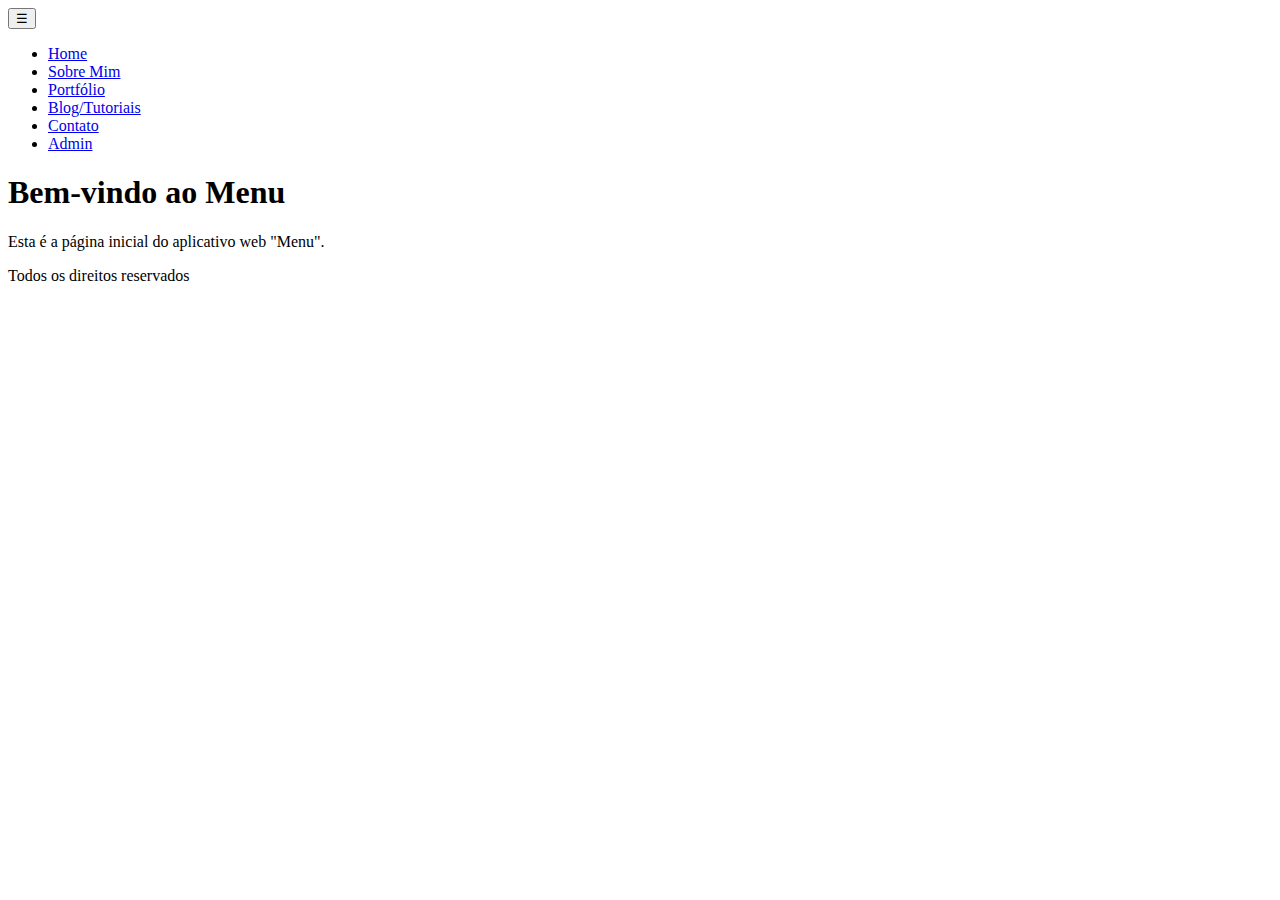
==== index.html @ 0880941c "Add files via upload" ====
<!DOCTYPE html>
<html lang="pt-BR">
<head>
    <meta charset="UTF-8">
    <meta name="viewport" content="width=device-width, initial-scale=1.0">
    <title>Menu - Home</title>
    <link rel="stylesheet" href="css/styles.css">
</head>
<body>
    <header>
        <nav>
            <button id="menu-toggle" aria-label="Toggle navigation menu">☰</button>
            <ul id="nav-menu">
                <li><a href="index.html">Home</a></li>
                <li><a href="about.html">Sobre Mim</a></li>
                <li><a href="portfolio.html">Portfólio</a></li>
                <li><a href="blog.html">Blog/Tutoriais</a></li>
                <li><a href="contact.html">Contato</a></li>
                <li><a href="admin.html">Admin</a></li>
            </ul>
        </nav>
    </header>

    <main>
        <h1>Bem-vindo ao Menu</h1>
        <p>Esta é a página inicial do aplicativo web "Menu".</p>
    </main>

    <footer>
        <p>Todos os direitos reservados</p>
    </footer>

    <script src="js/script.js"></script>
</body>
</html>
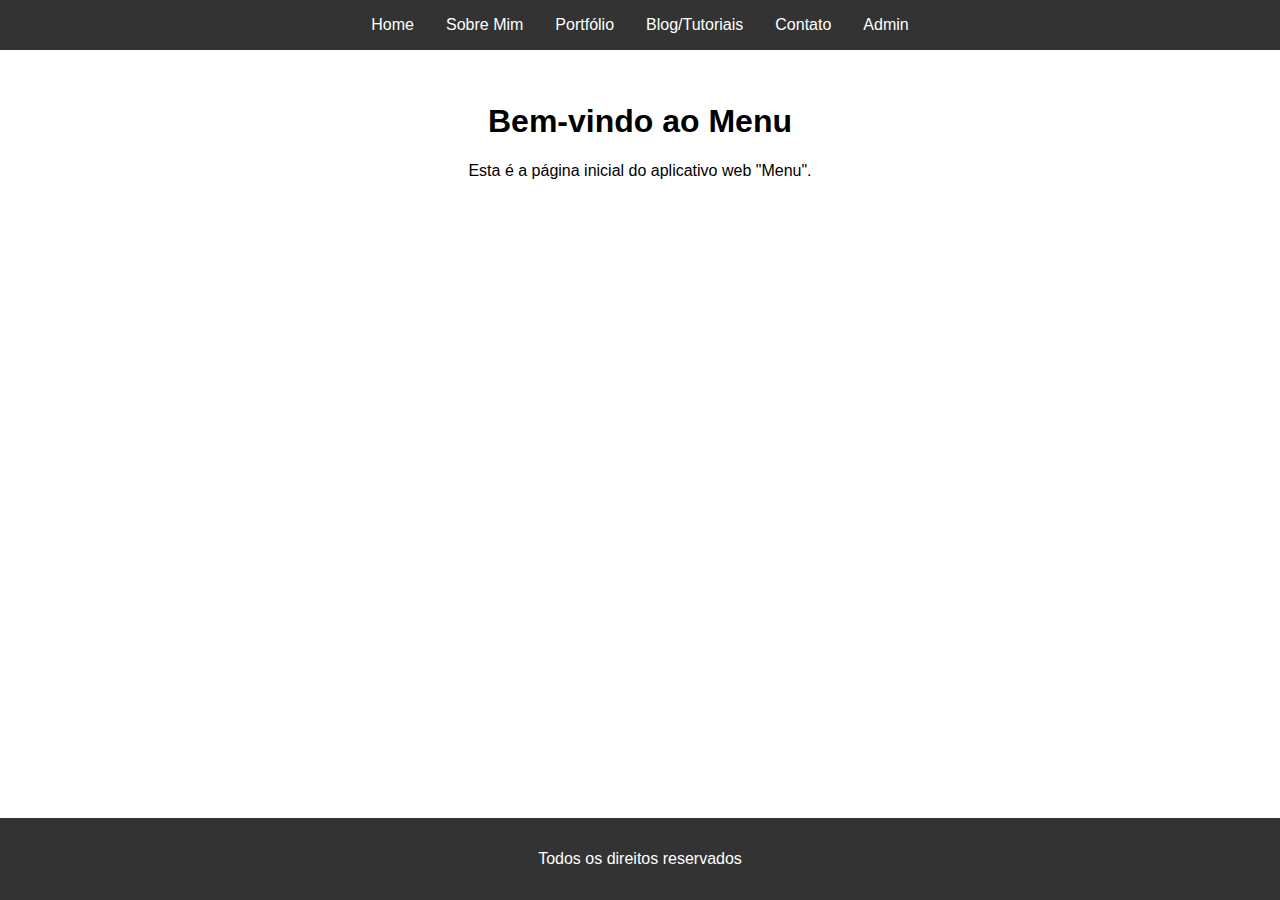
==== commit 7e508577: "start" ====
--- a/index.html
+++ b/index.html
@@ -1,35 +1,35 @@
-<!DOCTYPE html>
-<html lang="pt-BR">
-<head>
-    <meta charset="UTF-8">
-    <meta name="viewport" content="width=device-width, initial-scale=1.0">
-    <title>Menu - Home</title>
-    <link rel="stylesheet" href="css/styles.css">
-</head>
-<body>
-    <header>
-        <nav>
-            <button id="menu-toggle" aria-label="Toggle navigation menu">☰</button>
-            <ul id="nav-menu">
-                <li><a href="index.html">Home</a></li>
-                <li><a href="about.html">Sobre Mim</a></li>
-                <li><a href="portfolio.html">Portfólio</a></li>
-                <li><a href="blog.html">Blog/Tutoriais</a></li>
-                <li><a href="contact.html">Contato</a></li>
-                <li><a href="admin.html">Admin</a></li>
-            </ul>
-        </nav>
-    </header>
-
-    <main>
-        <h1>Bem-vindo ao Menu</h1>
-        <p>Esta é a página inicial do aplicativo web "Menu".</p>
-    </main>
-
-    <footer>
-        <p>Todos os direitos reservados</p>
-    </footer>
-
-    <script src="js/script.js"></script>
-</body>
-</html>
+<!DOCTYPE html>
+<html lang="pt-BR">
+<head>
+    <meta charset="UTF-8">
+    <meta name="viewport" content="width=device-width, initial-scale=1.0">
+    <title>Menu - Home</title>
+    <link rel="stylesheet" href="css/styles.css">
+</head>
+<body>
+    <header>
+        <nav>
+            <button id="menu-toggle" aria-label="Toggle navigation menu">☰</button>
+            <ul id="nav-menu">
+                <li><a href="index.html">Home</a></li>
+                <li><a href="about.html">Sobre Mim</a></li>
+                <li><a href="portfolio.html">Portfólio</a></li>
+                <li><a href="blog.html">Blog/Tutoriais</a></li>
+                <li><a href="contact.html">Contato</a></li>
+                <li><a href="admin.html">Admin</a></li>
+            </ul>
+        </nav>
+    </header>
+
+    <main>
+        <h1>Bem-vindo ao Menu</h1>
+        <p>Esta é a página inicial do aplicativo web "Menu".</p>
+    </main>
+
+    <footer>
+        <p>Todos os direitos reservados</p>
+    </footer>
+
+    <script src="js/script.js"></script>
+</body>
+</html>
--- a/css/styles.css
+++ b/css/styles.css
@@ -0,0 +1,106 @@
+/* Estilos Gerais */
+body {
+    font-family: Arial, sans-serif;
+    margin: 0;
+    padding: 0;
+    box-sizing: border-box;
+}
+
+header {
+    background-color: #333;
+    color: white;
+    padding: 1em 0;
+}
+
+nav {
+    position: relative;
+}
+
+#menu-toggle {
+    display: none;
+    background-color: #333;
+    color: white;
+    border: none;
+    font-size: 1.5em;
+    padding: 0.5em;
+    cursor: pointer;
+}
+
+nav ul {
+    list-style: none;
+    display: flex;
+    justify-content: center;
+    padding: 0;
+    margin: 0;
+}
+
+nav ul li {
+    margin: 0 1em;
+}
+
+nav ul li a {
+    color: white;
+    text-decoration: none;
+}
+
+nav ul li a:hover {
+    text-decoration: underline;
+}
+
+main {
+    padding: 2em;
+    text-align: center;
+}
+
+footer {
+    background-color: #333;
+    color: white;
+    text-align: center;
+    padding: 1em 0;
+    position: absolute;
+    width: 100%;
+    bottom: 0;
+}
+
+/* Estilos Responsivos */
+@media (max-width: 768px) {
+    #menu-toggle {
+        display: block;
+        position: absolute;
+        top: 1em;
+        left: 1em;
+    }
+
+    nav ul {
+        flex-direction: column;
+        align-items: flex-start;
+        display: none;
+        background-color: #333;
+        width: 100%;
+        position: absolute;
+        top: 100%;
+        left: 0;
+    }
+
+    nav ul.show {
+        display: flex;
+    }
+
+    nav ul li {
+        margin: 0.5em 1em;
+    }
+
+    main {
+        padding: 1em;
+    }
+}
+
+@media (max-width: 480px) {
+    header {
+        padding: 0.5em 0;
+    }
+
+    footer {
+        padding: 0.5em 0;
+    }
+}
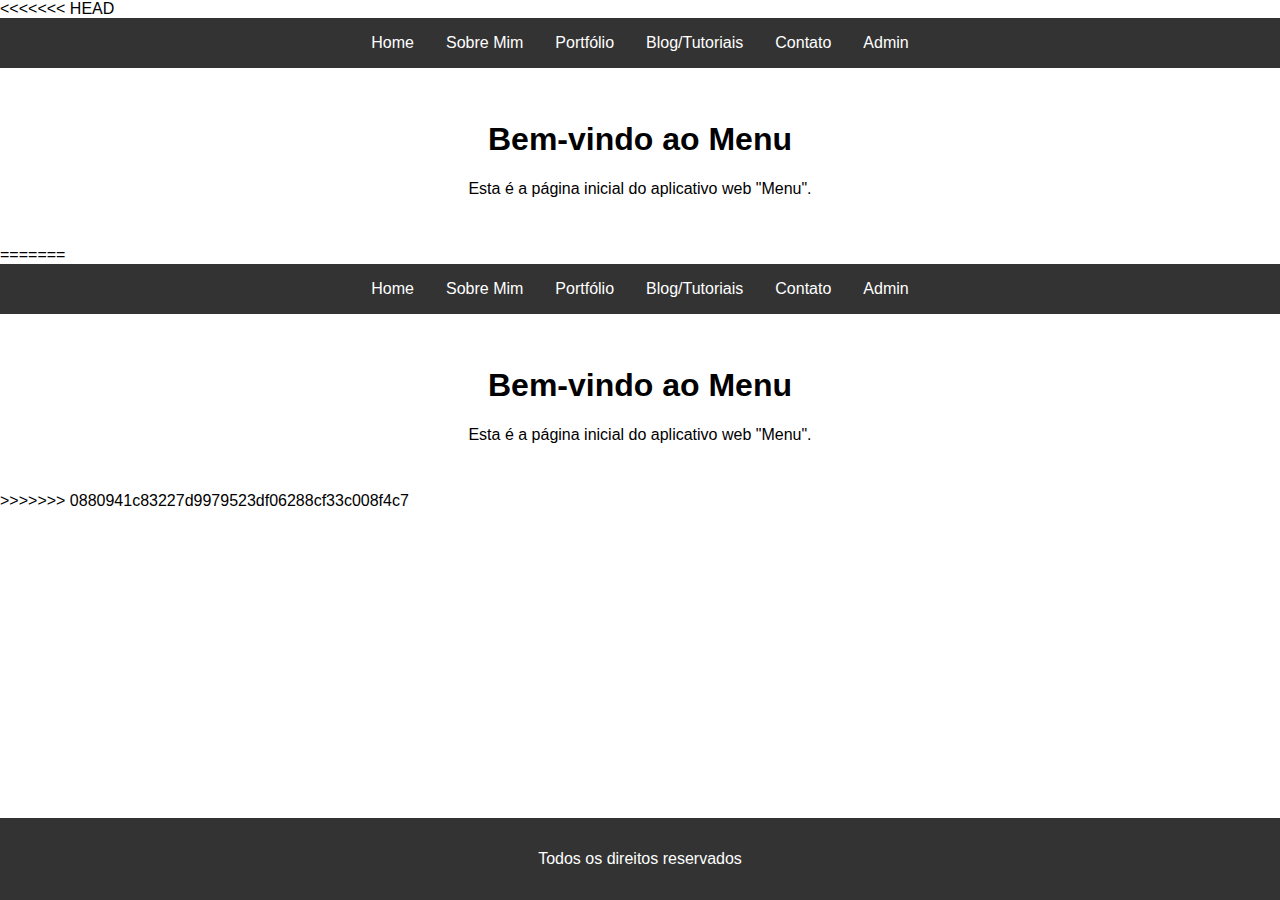
==== commit 0a5559e0: "Merge branch 'main' of https://github.com/levibarbosa/portfolio" ====
--- a/index.html
+++ b/index.html
@@ -1,3 +1,4 @@
+<<<<<<< HEAD
 <!DOCTYPE html>
 <html lang="pt-BR">
 <head>
@@ -33,3 +34,40 @@
     <script src="js/script.js"></script>
 </body>
 </html>
+=======
+<!DOCTYPE html>
+<html lang="pt-BR">
+<head>
+    <meta charset="UTF-8">
+    <meta name="viewport" content="width=device-width, initial-scale=1.0">
+    <title>Menu - Home</title>
+    <link rel="stylesheet" href="css/styles.css">
+</head>
+<body>
+    <header>
+        <nav>
+            <button id="menu-toggle" aria-label="Toggle navigation menu">☰</button>
+            <ul id="nav-menu">
+                <li><a href="index.html">Home</a></li>
+                <li><a href="about.html">Sobre Mim</a></li>
+                <li><a href="portfolio.html">Portfólio</a></li>
+                <li><a href="blog.html">Blog/Tutoriais</a></li>
+                <li><a href="contact.html">Contato</a></li>
+                <li><a href="admin.html">Admin</a></li>
+            </ul>
+        </nav>
+    </header>
+
+    <main>
+        <h1>Bem-vindo ao Menu</h1>
+        <p>Esta é a página inicial do aplicativo web "Menu".</p>
+    </main>
+
+    <footer>
+        <p>Todos os direitos reservados</p>
+    </footer>
+
+    <script src="js/script.js"></script>
+</body>
+</html>
+>>>>>>> 0880941c83227d9979523df06288cf33c008f4c7
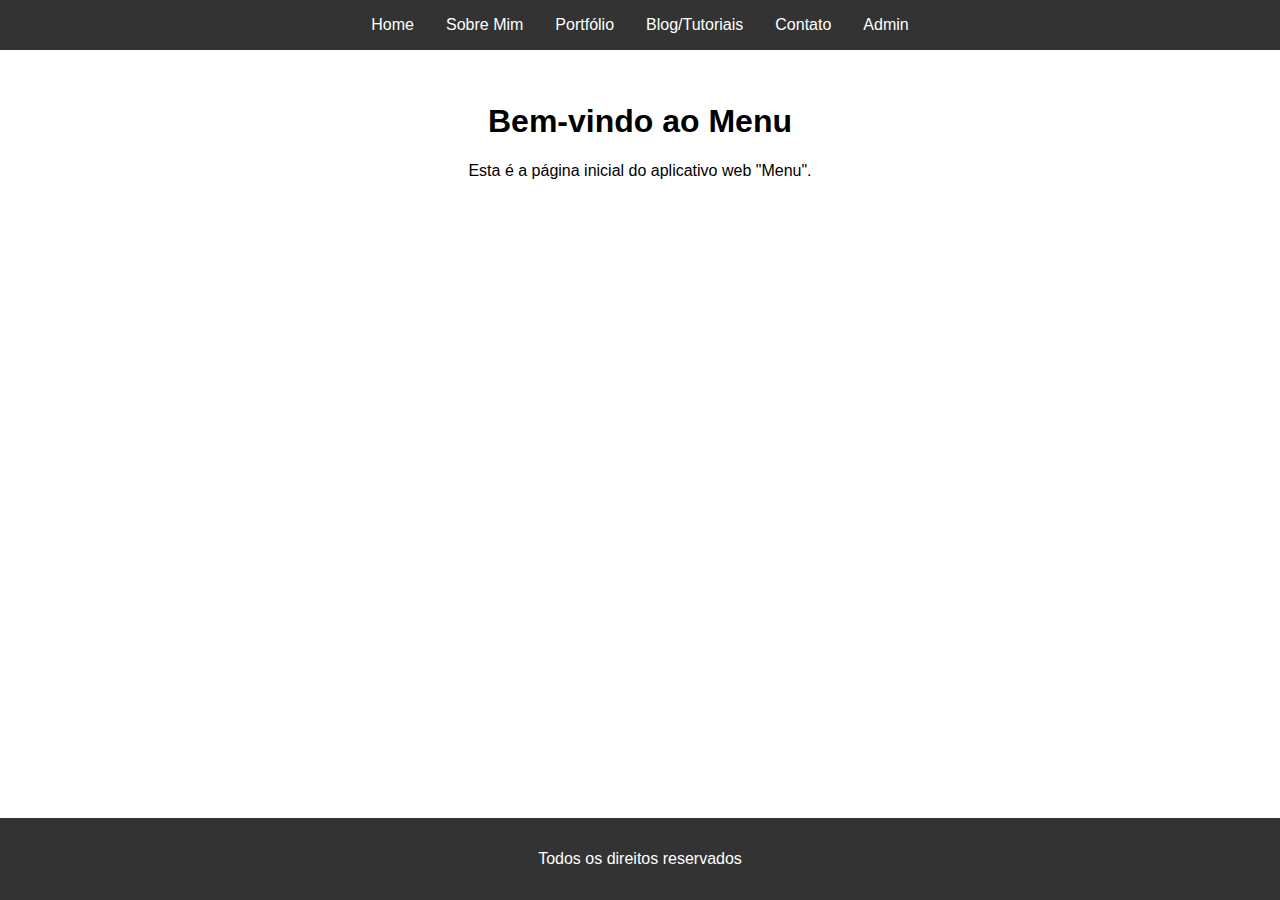
==== commit 6448c12f: "update" ====
--- a/index.html
+++ b/index.html
@@ -1,4 +1,3 @@
-<<<<<<< HEAD
 <!DOCTYPE html>
 <html lang="pt-BR">
 <head>
@@ -34,40 +33,3 @@
     <script src="js/script.js"></script>
 </body>
 </html>
-=======
-<!DOCTYPE html>
-<html lang="pt-BR">
-<head>
-    <meta charset="UTF-8">
-    <meta name="viewport" content="width=device-width, initial-scale=1.0">
-    <title>Menu - Home</title>
-    <link rel="stylesheet" href="css/styles.css">
-</head>
-<body>
-    <header>
-        <nav>
-            <button id="menu-toggle" aria-label="Toggle navigation menu">☰</button>
-            <ul id="nav-menu">
-                <li><a href="index.html">Home</a></li>
-                <li><a href="about.html">Sobre Mim</a></li>
-                <li><a href="portfolio.html">Portfólio</a></li>
-                <li><a href="blog.html">Blog/Tutoriais</a></li>
-                <li><a href="contact.html">Contato</a></li>
-                <li><a href="admin.html">Admin</a></li>
-            </ul>
-        </nav>
-    </header>
-
-    <main>
-        <h1>Bem-vindo ao Menu</h1>
-        <p>Esta é a página inicial do aplicativo web "Menu".</p>
-    </main>
-
-    <footer>
-        <p>Todos os direitos reservados</p>
-    </footer>
-
-    <script src="js/script.js"></script>
-</body>
-</html>
->>>>>>> 0880941c83227d9979523df06288cf33c008f4c7
